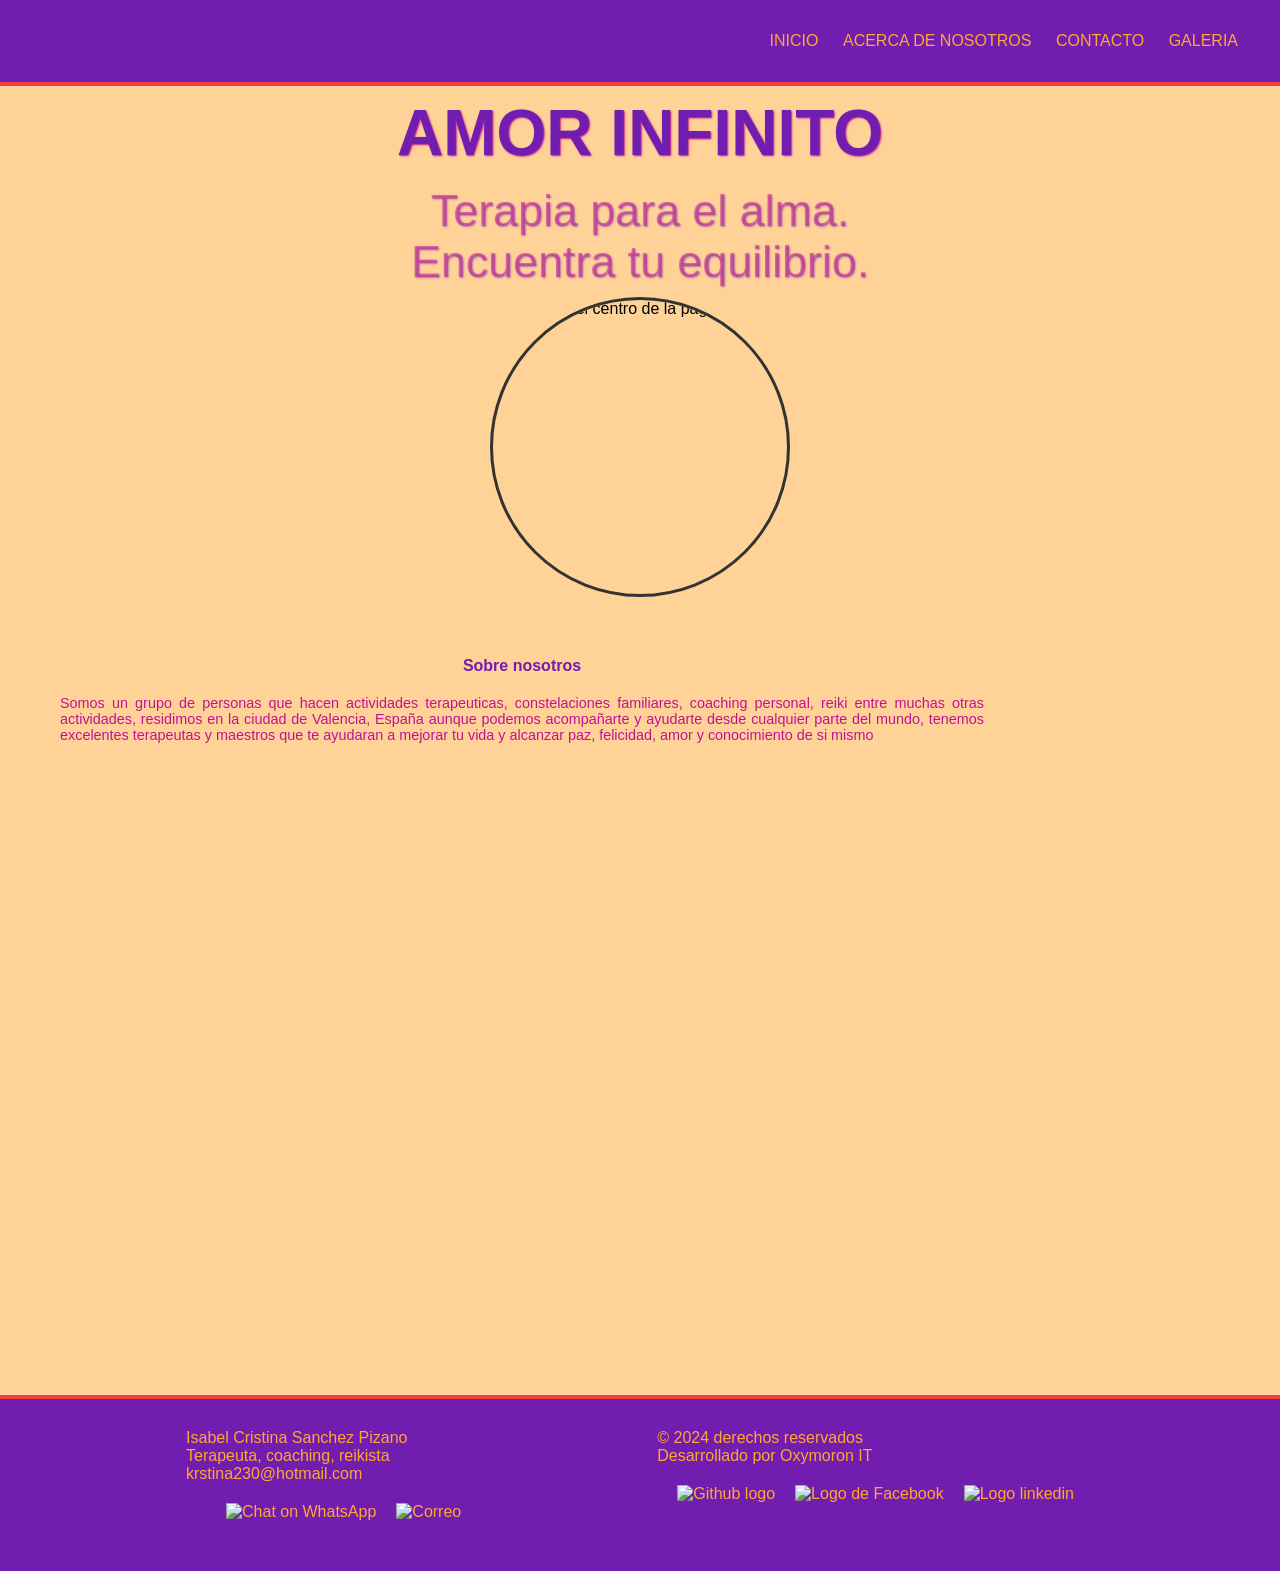
==== index.html @ 9ed91483 "Add files via upload" ====
<!DOCTYPE html>
<html lang="es">
<head>
    <meta charset="UTF-8">
    <meta name="viewport" content="width=device-width, initial-scale=1.0">
    <link rel="stylesheet" href="styles.css">
    <title>Amor infinito</title>
</head>
<body>
<main>
    <div class="container">
        <header class="header">
            <nav class="navbar">
                <ul class="listado">
                    <li class="elemento_de_lista">
                        <a href="#inicio" alt="Inicio">Inicio</a>
                    </li>
                    <li class="elemento_de_lista">
                        <a href="#acerca">Acerca de nosotros</a>
                    </li>
                    <li class="elemento_de_lista">
                        <a href="#contacto">Contacto</a>
                    </li>
                    <li class="elemento_de_lista">
                        <a href="#galeria">Galeria</a>
                    </li>
                </ul>
            </nav>
        </header>
        <section id="inicio">
            <hgroup>
            <h1 class="titulo_de_pagina">Amor infinito</h1>
            <h2 class="Eslogan">Terapia para el alma. <br>Encuentra tu equilibrio.</h2>
            </hgroup>
            <figure >
                <img class="sticker" src="img/img1.jpeg" alt="Imagen del centro de la pagina">
            </figure>
        </section>
        <section id="acerca">
            <article>
                <h3>Sobre nosotros</h3>
                <p id="sobre_nosotros">Somos un grupo de personas que hacen actividades terapeuticas, constelaciones familiares, coaching personal, reiki entre muchas otras actividades, residimos en la ciudad de Valencia, España aunque podemos acompañarte y ayudarte desde cualquier parte del mundo, tenemos excelentes terapeutas y maestros que te ayudaran a mejorar tu vida y alcanzar paz, felicidad, amor y conocimiento de si mismo</p>

            </article>
        </section>
        <section class="galeria">
               
        </section>
        <br>
        <footer class="pie_de_pagina">
            <section id="contacto">
                <p id="nombre_contacto">Isabel Cristina Sanchez Pizano</p>
                <p id="cargo">Terapeuta, coaching, reikista</p>
                <p id="direccion">krstina230@hotmail.com</p>
                <ul class="redes_sociales">
                    <li class="redes_sociales"><a href="https://www.facebook.com/isabelcristina.sanchezpizano" target="_blank"><img src="img/facebook.svg" alt=""></a></li>
                    <li class="redes_sociales"><a aria-label="Chat on WhatsApp" href="https://wa.me/34602210337" target="_blank"><img alt="Chat on WhatsApp" src="img/whatsapp.svg" /></a></li>
                    <li class="redes_sociales"><a href="mailto:krstina230@hotmail.com" target="_blank"><img src="img/envelope.svg" alt="Correo"></a></li>
                </ul>
            </section>
            <section id="desarrollador">
                <small><p class="creditos">&copy 2024 derechos reservados</p></small>
                <small><p class="desarrollador">Desarrollado por Oxymoron IT</p></small>
                <ul class="redes_sociales">
                    <li class="redes_sociales"><a href="https://www.github.com/hecjapizano" target="_blank"><img src="img/github.svg" alt="Github logo"></a></li>
                    <li class="redes_sociales"><a href="https://www.facebook.com/OxymoronIT/ " target="_blank"><img src="img/facebook.svg" alt="Logo de Facebook"></a></li>
                    <li class="redes_sociales"><a href="https://www.linkedin.com/in/hecjapizano/" target="_blank"><img src="img/linkedin.svg" alt="Logo linkedin"></a></li>
                </ul>
            </section>
        </footer>
    </div>
</main>    
</body>
</html>
---- styles.css ----
* {
    box-sizing: border-box;
    margin: 0px;
    padding: 0px;
    font-size: 16px;
}
  
body {
    font-family: Arial, Helvetica, sans-serif;
    font: Helvetica;
}
.container{
    width: 100%;
    height: 100%;
    position: relative;
    background:#FFA73280;
    ;
}
.elemento_de_lista{
    display: inline;
    align-items: end;
    list-style: none;
    margin: 10px 10px;
}
.navbar{
    justify-content: left;
    margin-left: auto;
}
a{
    text-decoration: none;
    color:#FFA732;
    opacity: 1;
}
a:hover{
    opacity: 0.5;
}
.header {
    text-align: right;
    text-transform: uppercase;
    padding: 32px;
    background-color: #711DB0;
    color: #FFA732;
    border-bottom: 4px solid #EF4040;
}
.titulo_de_pagina{
    text-align: center;
    margin: 5px;
    padding: 5px;
    color: #711DB0;
    font-weight: 600;
    text-shadow: 1px 1px 2px #C21292;
    font-size: 4rem;
    text-transform: uppercase;
}
.Eslogan{
    text-align: center;
    font-size: 2.8rem;
    margin: 5px;
    padding: 5px;
    font-weight: 400;
    text-align: center;
    color: #C2129280;
    text-shadow: 1px 1px 2px #711DB080;
}
.sticker {
    display: flex;
    justify-content: center;
    width: 300px;
    height: 300px;
    border-radius: 50%;
    margin: 0 auto;
    border: 3px solid #333;
}
#acerca{
    display: flex;
    flex-direction: row;
    justify-content: space-evenly;
    padding: 30px;
    margin: 30px 10px;
    width: 80vw;
    height: 80vh;
    color: #711DB0;
    font-weight: 300;
}
#sobre_nosotros{
    display: flex;
    flex-direction: row;
    justify-content: space-evenly;
    padding: 20px;
    color: #C21292;
    text-align: justify;
    font-size: 0.9rem;
    overflow: hidden;
    
}
.pie_de_pagina{
    display: flex;
    flex-direction: row;
    justify-content: space-evenly;
    flex-wrap: wrap;
    width: 100%;
    text-align: justify;
    background-color: #711DB0;
    margin: auto;
    padding: 30px 10px;
    border-top: 4px solid #EF4040;
    color: #FFA732;
    font-size: 1.5rem;
}
.redes_sociales{
    display: flex;
    flex-direction: row;
    justify-content: space-evenly;
    padding: 10px 10px;
    margin: auto;
    color: #FFA732;
    font-size: 1.8rem;
}
h3{
    text-align: center;
}
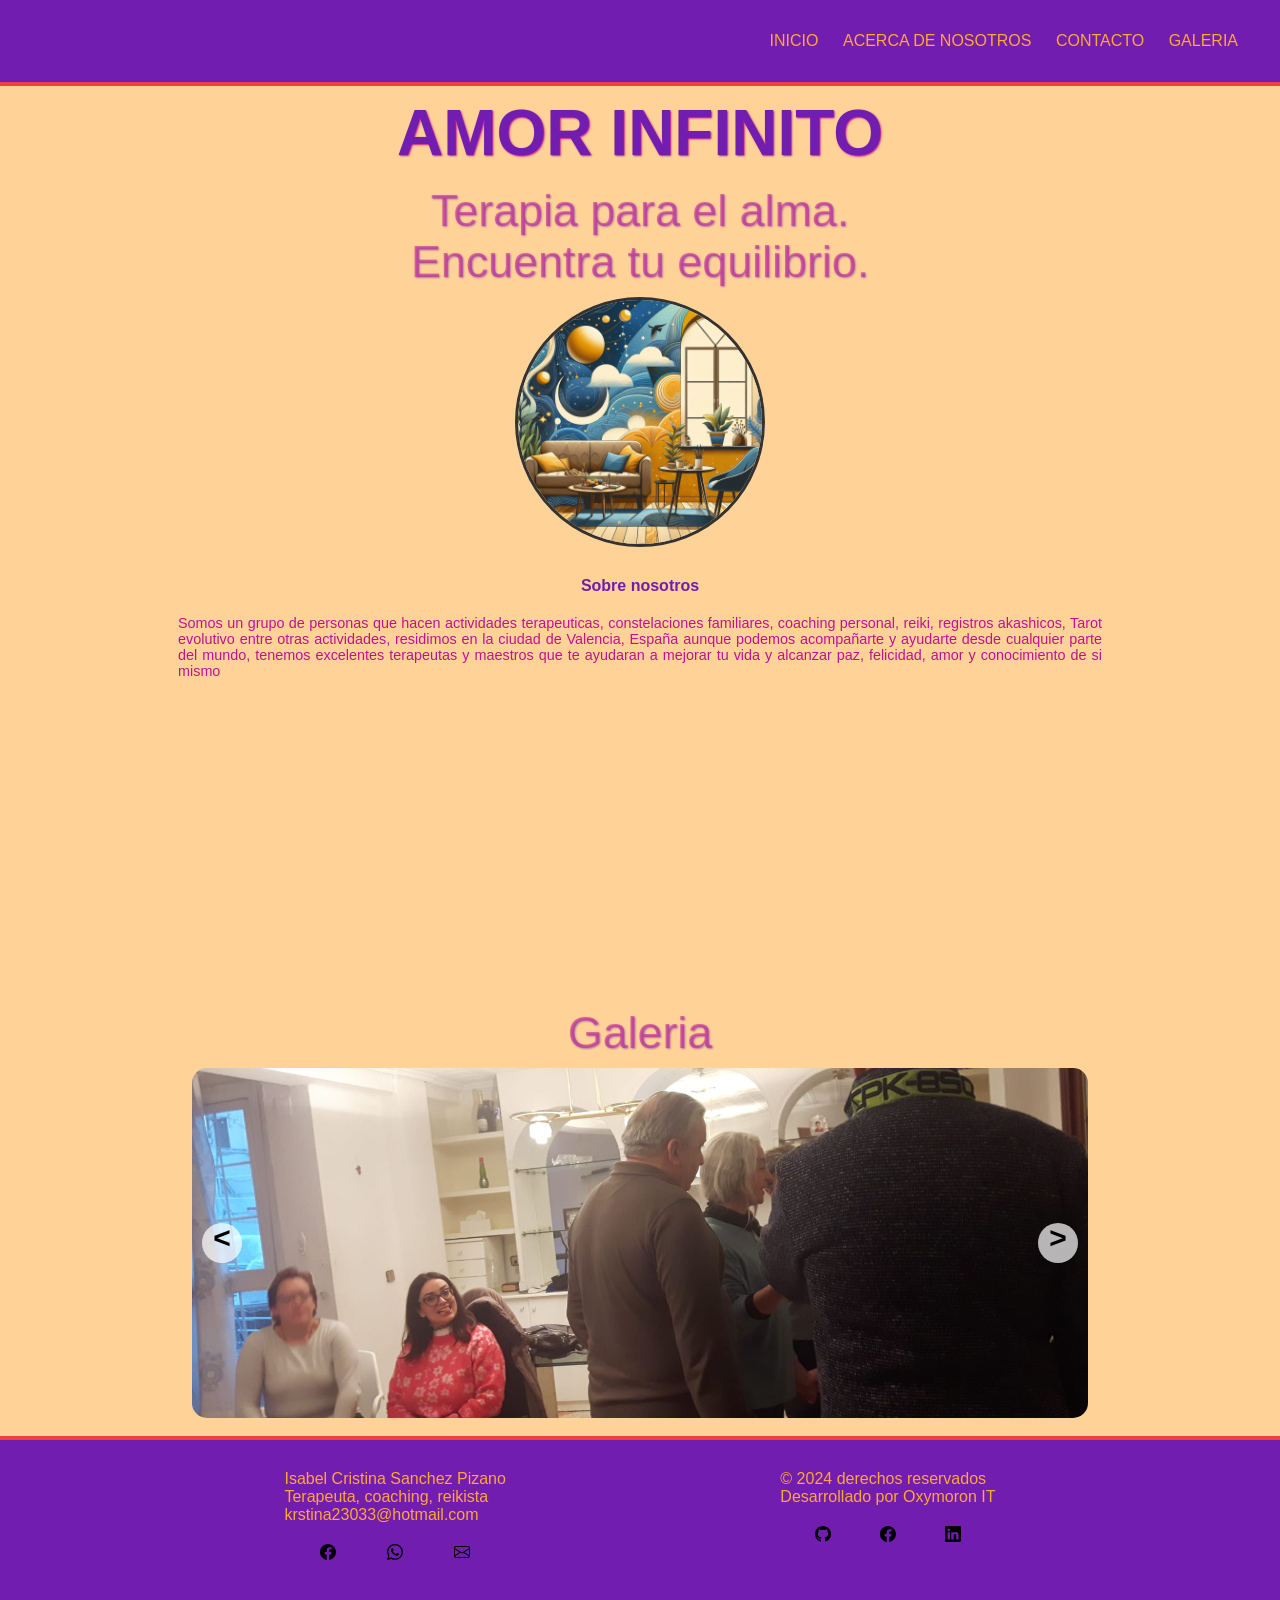
==== commit ed36b0f7: "Add files via upload" ====
--- a/index.html
+++ b/index.html
@@ -7,6 +7,7 @@
     <title>Amor infinito</title>
 </head>
 <body>
+    <script src="script.js"></script>
 <main>
     <div class="container">
         <header class="header">
@@ -39,23 +40,50 @@
         <section id="acerca">
             <article>
                 <h3>Sobre nosotros</h3>
-                <p id="sobre_nosotros">Somos un grupo de personas que hacen actividades terapeuticas, constelaciones familiares, coaching personal, reiki entre muchas otras actividades, residimos en la ciudad de Valencia, España aunque podemos acompañarte y ayudarte desde cualquier parte del mundo, tenemos excelentes terapeutas y maestros que te ayudaran a mejorar tu vida y alcanzar paz, felicidad, amor y conocimiento de si mismo</p>
+                <p id="sobre_nosotros">Somos un grupo de personas que hacen actividades terapeuticas, constelaciones familiares, coaching personal, reiki, registros akashicos, Tarot evolutivo entre otras actividades, residimos en la ciudad de Valencia, España aunque podemos acompañarte y ayudarte desde cualquier parte del mundo, tenemos excelentes terapeutas y maestros que te ayudaran a mejorar tu vida y alcanzar paz, felicidad, amor y conocimiento de si mismo</p>
 
             </article>
         </section>
-        <section class="galeria">
-               
+
+        <section class="galeria" id="galeria">
+            <h2 class="Eslogan">Galeria</h2>
+            <div class="container-slider">
+                <div class="slider" id="slider">
+                    <div class="slider-section"><img src="img/1.jpg" alt="imagen" class="slider-img">
+                    </div>
+                    <div class="slider-section"><img src="img/2.jpg" alt="imagen" class="slider-img">
+                    </div>
+                    <div class="slider-section"><img src="img/3.jpg" alt="imagen" class="slider-img">
+                    </div>
+                    <div class="slider-section"><img src="img/4.jpg" alt="imagen" class="slider-img">
+                    </div>
+                    <div class="slider-section"><img src="img/5.jpg" alt="imagen" class="slider-img">
+                    </div>
+                    <div class="slider-section"><img src="img/6.jpg" alt="imagen" class="slider-img">
+                    </div>
+                    <div class="slider-section"><img src="img/7.jpg" alt="imagen" class="slider-img">
+                    </div>
+                    <div class="slider-section"><img src="img/8.jpg" alt="imagen" class="slider-img">
+                    </div>
+                    <div class="slider-section"><img src="img/9.jpg" alt="imagen" class="slider-img">
+                    </div>
+                </div>
+                <div class="slider_btn slider_btn--right"id="btn-right">&#62</div>
+                <div class="slider_btn slider_btn--left"id="btn-left">&#60</div>
+            </div>
+            <script src="slider.js"></script>
         </section>
+
         <br>
         <footer class="pie_de_pagina">
             <section id="contacto">
                 <p id="nombre_contacto">Isabel Cristina Sanchez Pizano</p>
                 <p id="cargo">Terapeuta, coaching, reikista</p>
-                <p id="direccion">krstina230@hotmail.com</p>
+                <p id="direccion">krstina23033@hotmail.com</p>
                 <ul class="redes_sociales">
                     <li class="redes_sociales"><a href="https://www.facebook.com/isabelcristina.sanchezpizano" target="_blank"><img src="img/facebook.svg" alt=""></a></li>
                     <li class="redes_sociales"><a aria-label="Chat on WhatsApp" href="https://wa.me/34602210337" target="_blank"><img alt="Chat on WhatsApp" src="img/whatsapp.svg" /></a></li>
-                    <li class="redes_sociales"><a href="mailto:krstina230@hotmail.com" target="_blank"><img src="img/envelope.svg" alt="Correo"></a></li>
+                    <li class="redes_sociales"><a href="mailto:krstina23033@hotmail.com" target="_blank"><img src="img/envelope.svg" alt="Correo"></a></li>
                 </ul>
             </section>
             <section id="desarrollador">
--- a/styles.css
+++ b/styles.css
@@ -6,8 +6,7 @@
 }
   
 body {
-    font-family: Arial, Helvetica, sans-serif;
-    font: Helvetica;
+    font-family: Helvetica, sans-serif;
 }
 .container{
     width: 100%;
@@ -65,8 +64,8 @@
 .sticker {
     display: flex;
     justify-content: center;
-    width: 300px;
-    height: 300px;
+    width: 250px;
+    height: 250px;
     border-radius: 50%;
     margin: 0 auto;
     border: 3px solid #333;
@@ -76,9 +75,9 @@
     flex-direction: row;
     justify-content: space-evenly;
     padding: 30px;
-    margin: 30px 10px;
+    margin: auto;
     width: 80vw;
-    height: 80vh;
+    height: 50vh;
     color: #711DB0;
     font-weight: 300;
 }
@@ -86,6 +85,7 @@
     display: flex;
     flex-direction: row;
     justify-content: space-evenly;
+    margin: auto;
     padding: 20px;
     color: #C21292;
     text-align: justify;
@@ -118,4 +118,50 @@
 }
 h3{
     text-align: center;
+}
+.container-slider{
+    width: 70%;
+    max-width: 900px;
+    margin: auto;
+    overflow: hidden;
+    border-radius: 15px;
+    position: relative;
+}
+.slider{
+    display: flex;
+    width: 900%;
+    height: 350px;
+    margin-left: -100%;
+}
+.slider-section{
+    width: 100%;
+}
+.slider-img{
+    display: block;
+    width: 100%;
+    height: 100%;
+    object-fit: cover;
+}
+.slider_btn{
+    position: absolute;
+    width: 40px;
+    height: 40px;
+    background: rgba(255, 255, 255, 0.7);
+    top: 50%;
+    transform: translateY(-50%);
+    font-size: 30px;
+    font-weight: bold;
+    font-family: monospace;
+    text-align: center;
+    border-radius: 50%;
+    cursor: pointer;
+}
+.slider_btn:hover{
+    background: #fff;
+}
+.slider_btn--right{
+    right: 10px;
+}
+.slider_btn--left{
+    left: 10px;
 }
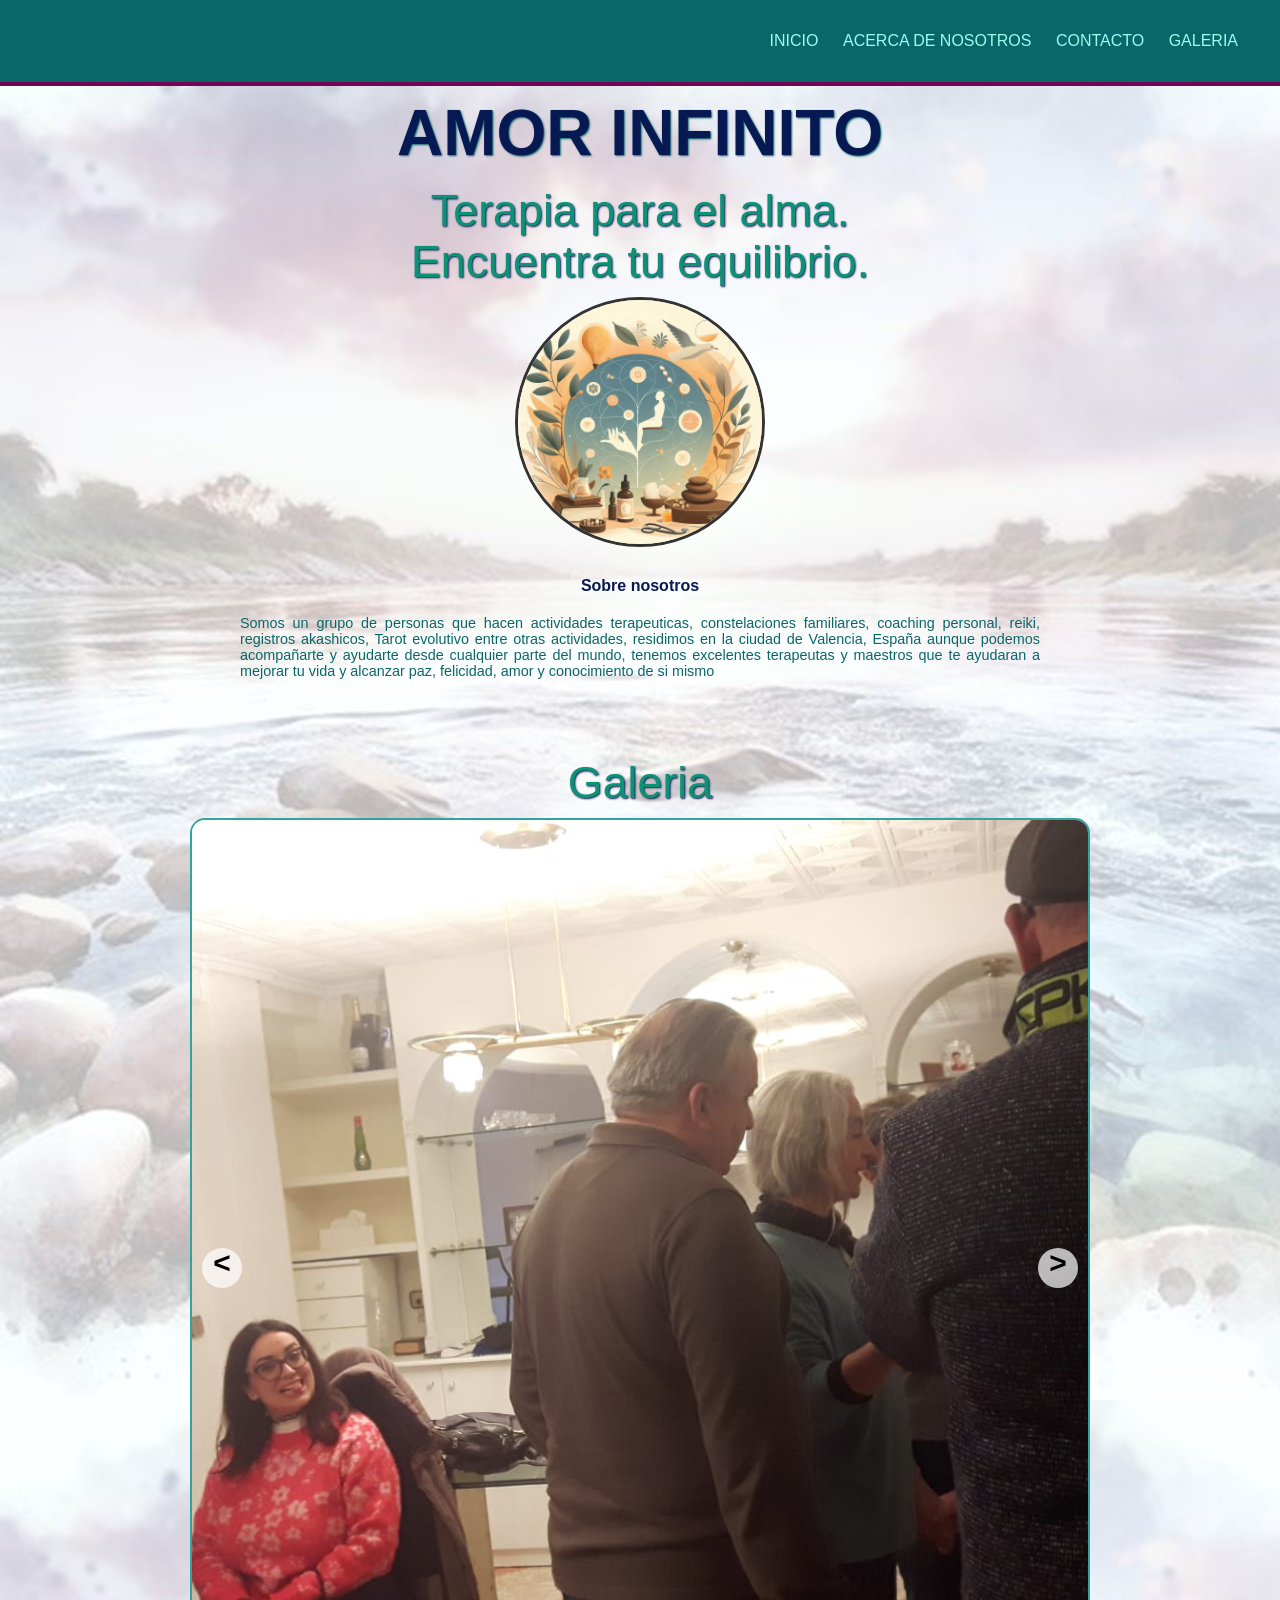
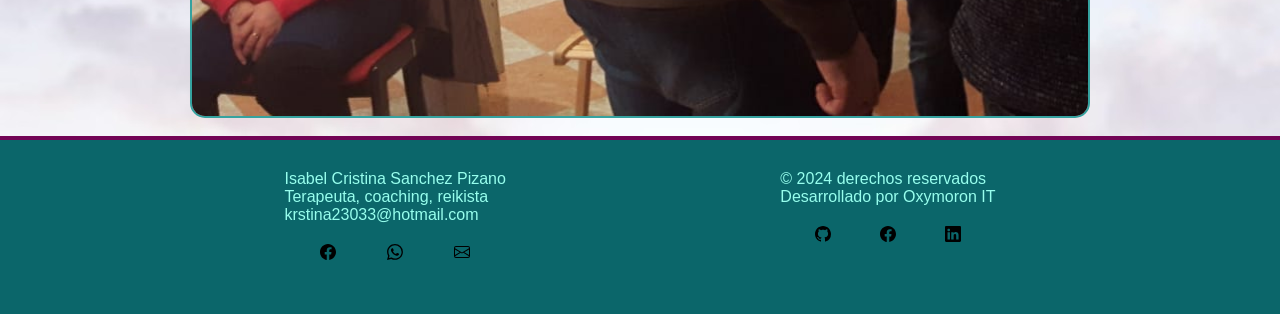
==== commit 573d4e73: "Add files via upload" ====
--- a/index.html
+++ b/index.html
@@ -34,7 +34,7 @@
             <h2 class="Eslogan">Terapia para el alma. <br>Encuentra tu equilibrio.</h2>
             </hgroup>
             <figure >
-                <img class="sticker" src="img/img1.jpeg" alt="Imagen del centro de la pagina">
+                <img class="sticker" src="img/img2.jpeg" alt="Imagen del centro de la pagina">
             </figure>
         </section>
         <section id="acerca">
@@ -66,6 +66,18 @@
                     <div class="slider-section"><img src="img/8.jpg" alt="imagen" class="slider-img">
                     </div>
                     <div class="slider-section"><img src="img/9.jpg" alt="imagen" class="slider-img">
+                    </div>
+                    <div class="slider-section"><img src="img/10.jpg" alt="imagen" class="slider-img">
+                    </div>
+                    <div class="slider-section"><img src="img/11.jpg" alt="imagen" class="slider-img">
+                    </div>
+                    <div class="slider-section"><img src="img/12.jpg" alt="imagen" class="slider-img">
+                    </div>
+                    <div class="slider-section"><img src="img/13.jpg" alt="imagen" class="slider-img">
+                    </div>
+                    <div class="slider-section"><img src="img/14.jpg" alt="imagen" class="slider-img">
+                    </div>
+                    <div class="slider-section"><img src="img/15.jpg" alt="imagen" class="slider-img">
                     </div>
                 </div>
                 <div class="slider_btn slider_btn--right"id="btn-right">&#62</div>
--- a/styles.css
+++ b/styles.css
@@ -12,7 +12,7 @@
     width: 100%;
     height: 100%;
     position: relative;
-    background:#FFA73280;
+    background-image: url(img/bg1.jpg);
     ;
 }
 .elemento_de_lista{
@@ -27,27 +27,26 @@
 }
 a{
     text-decoration: none;
-    color:#FFA732;
+    color:#97FEED;
     opacity: 1;
 }
 a:hover{
-    opacity: 0.5;
+    opacity: 0.4;
 }
 .header {
     text-align: right;
     text-transform: uppercase;
     padding: 32px;
-    background-color: #711DB0;
-    color: #FFA732;
-    border-bottom: 4px solid #EF4040;
+    background-color: #0B666A;
+    border-bottom: 4px solid #720455;
 }
 .titulo_de_pagina{
     text-align: center;
     margin: 5px;
     padding: 5px;
-    color: #711DB0;
+    color: #071952;
     font-weight: 600;
-    text-shadow: 1px 1px 2px #C21292;
+    text-shadow: 1px 1px 2px #0B666A;
     font-size: 4rem;
     text-transform: uppercase;
 }
@@ -58,8 +57,8 @@
     padding: 5px;
     font-weight: 400;
     text-align: center;
-    color: #C2129280;
-    text-shadow: 1px 1px 2px #711DB080;
+    color: #0D9276;
+    text-shadow: 1px 1px 2px #071952;
 }
 .sticker {
     display: flex;
@@ -76,18 +75,20 @@
     justify-content: space-evenly;
     padding: 30px;
     margin: auto;
-    width: 80vw;
-    height: 50vh;
-    color: #711DB0;
+    width: 80%;
+    max-width: 900px;
+    height: 200px;
+    color: #071952;
     font-weight: 300;
 }
 #sobre_nosotros{
     display: flex;
     flex-direction: row;
     justify-content: space-evenly;
+    flex-wrap: wrap;
     margin: auto;
     padding: 20px;
-    color: #C21292;
+    color: #0B666A;
     text-align: justify;
     font-size: 0.9rem;
     overflow: hidden;
@@ -100,11 +101,11 @@
     flex-wrap: wrap;
     width: 100%;
     text-align: justify;
-    background-color: #711DB0;
+    background-color: #0B666A;
     margin: auto;
     padding: 30px 10px;
-    border-top: 4px solid #EF4040;
-    color: #FFA732;
+    border-top: 4px solid #720455;
+    color: #97FEED;
     font-size: 1.5rem;
 }
 .redes_sociales{
@@ -113,24 +114,26 @@
     justify-content: space-evenly;
     padding: 10px 10px;
     margin: auto;
-    color: #FFA732;
-    font-size: 1.8rem;
+    color: #35A29F;
+    font-size: 2.9rem;
 }
 h3{
     text-align: center;
 }
 .container-slider{
-    width: 70%;
+    width: 80vw;
     max-width: 900px;
-    margin: auto;
+    height: 100vh;
+    margin: 0 auto;
     overflow: hidden;
-    border-radius: 15px;
+    border-radius: 15px 15px 15px 15px;
     position: relative;
+    border:2px solid #35A29F;
 }
 .slider{
     display: flex;
-    width: 900%;
-    height: 350px;
+    width: 1500%;
+    height: 100%;
     margin-left: -100%;
 }
 .slider-section{
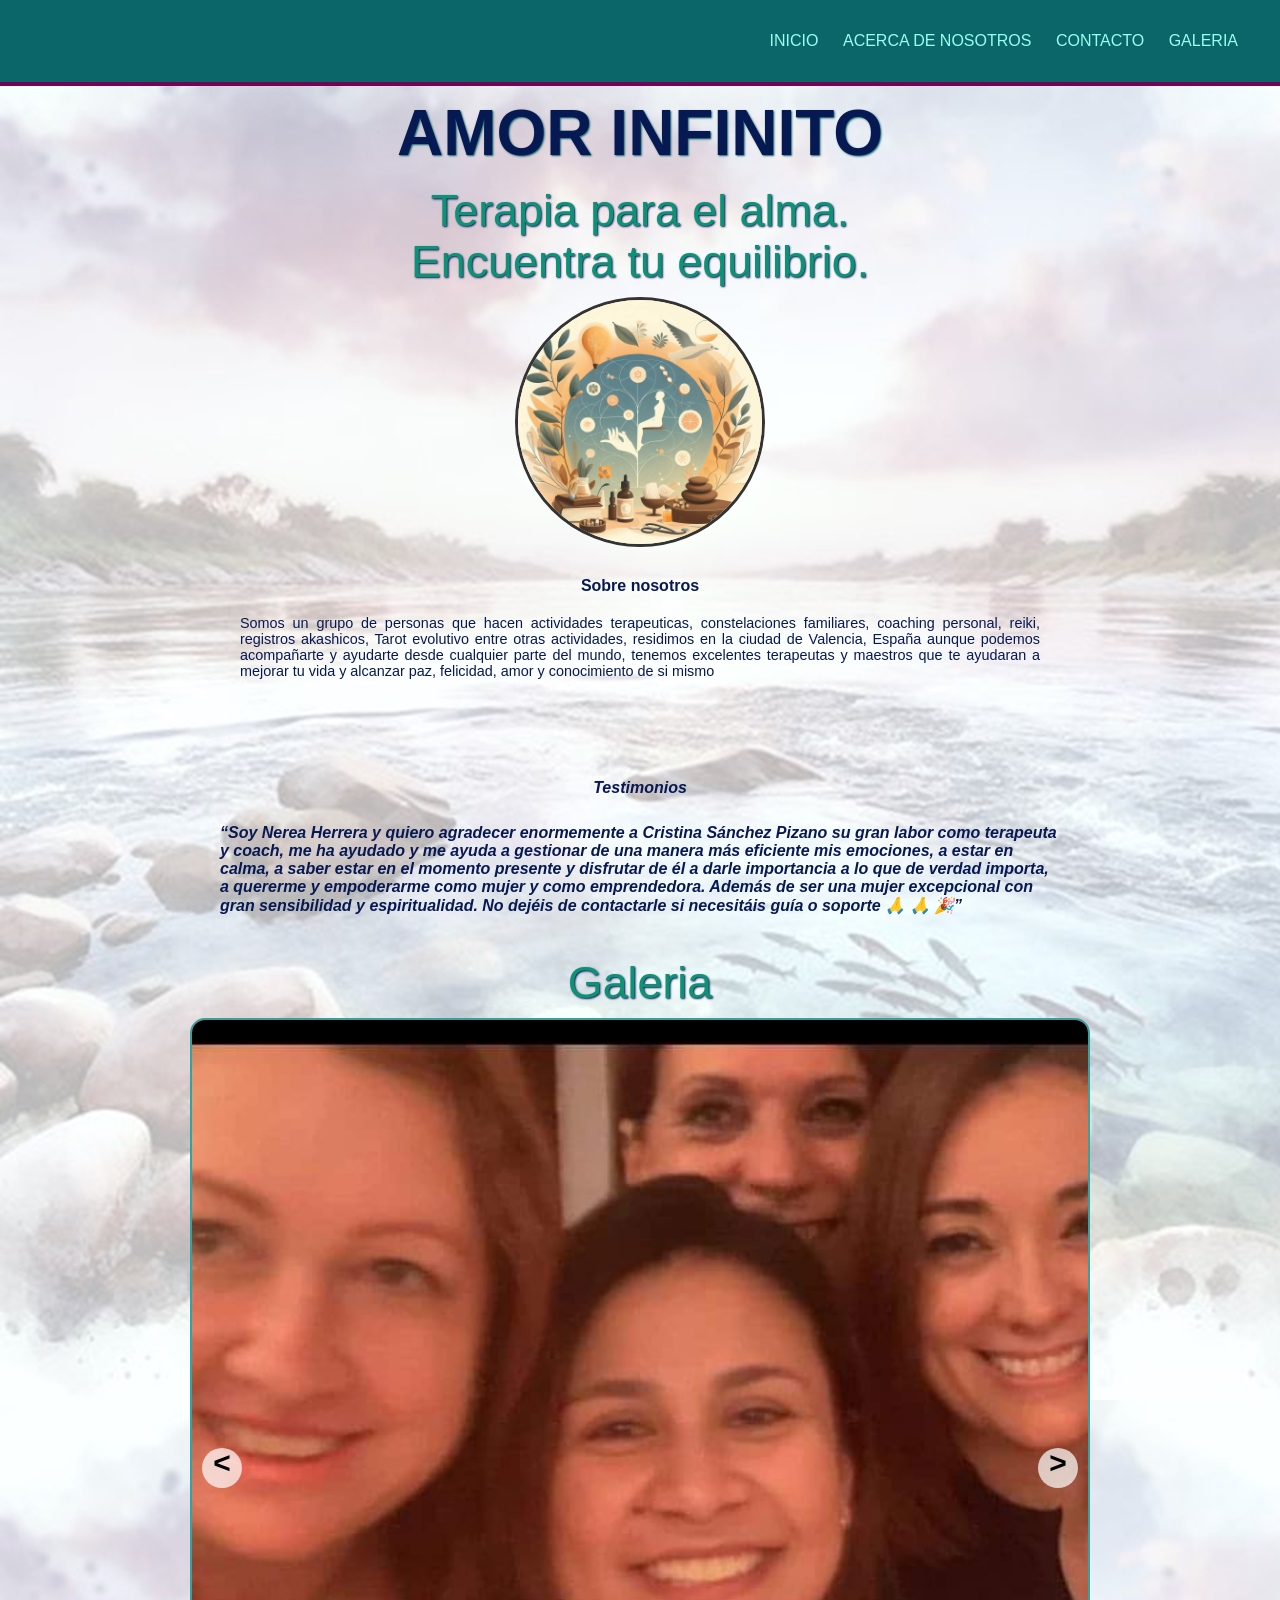
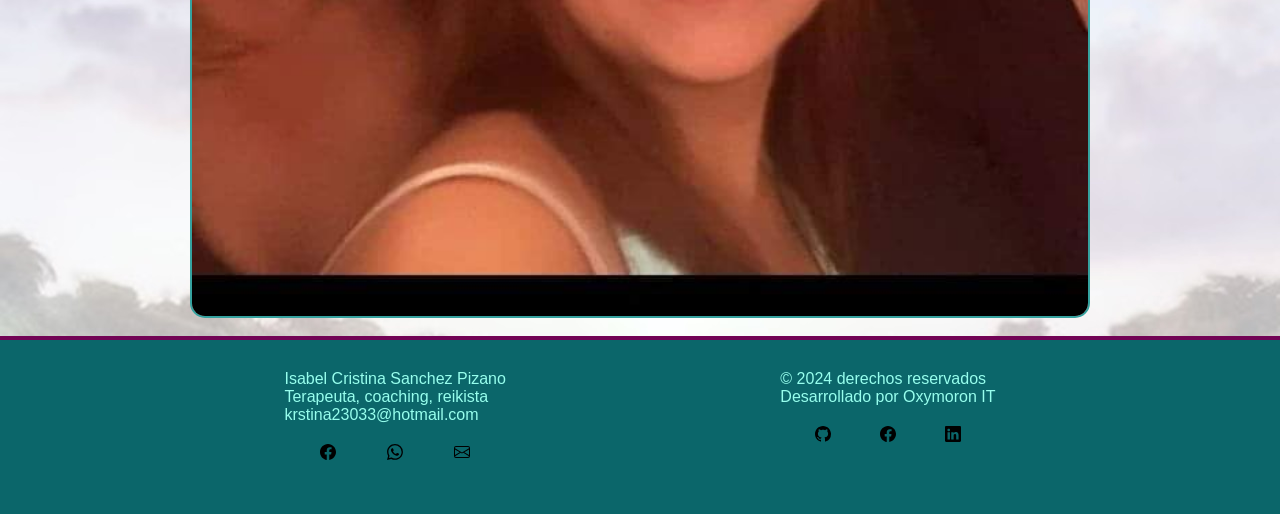
==== commit 12fe1496: "Add files via upload" ====
--- a/index.html
+++ b/index.html
@@ -45,6 +45,13 @@
             </article>
         </section>
 
+        <section class="testimonios">
+            <h3>Testimonios</h3><br>
+            <blockquote>
+                <q>Soy Nerea Herrera y quiero agradecer enormemente a Cristina Sánchez Pizano su gran labor como terapeuta y coach, me ha ayudado y me ayuda a gestionar de una manera más eficiente mis emociones, a estar en calma, a saber estar en el momento presente y disfrutar de él a darle importancia a lo que de verdad importa, a quererme y empoderarme como mujer y como emprendedora. Además de ser una mujer excepcional con gran sensibilidad y espiritualidad. No dejéis de contactarle si necesitáis guía o soporte 🙏 🙏 🎉</q>
+            </blockquote>
+        </section>
+
         <section class="galeria" id="galeria">
             <h2 class="Eslogan">Galeria</h2>
             <div class="container-slider">
@@ -64,20 +71,6 @@
                     <div class="slider-section"><img src="img/7.jpg" alt="imagen" class="slider-img">
                     </div>
                     <div class="slider-section"><img src="img/8.jpg" alt="imagen" class="slider-img">
-                    </div>
-                    <div class="slider-section"><img src="img/9.jpg" alt="imagen" class="slider-img">
-                    </div>
-                    <div class="slider-section"><img src="img/10.jpg" alt="imagen" class="slider-img">
-                    </div>
-                    <div class="slider-section"><img src="img/11.jpg" alt="imagen" class="slider-img">
-                    </div>
-                    <div class="slider-section"><img src="img/12.jpg" alt="imagen" class="slider-img">
-                    </div>
-                    <div class="slider-section"><img src="img/13.jpg" alt="imagen" class="slider-img">
-                    </div>
-                    <div class="slider-section"><img src="img/14.jpg" alt="imagen" class="slider-img">
-                    </div>
-                    <div class="slider-section"><img src="img/15.jpg" alt="imagen" class="slider-img">
                     </div>
                 </div>
                 <div class="slider_btn slider_btn--right"id="btn-right">&#62</div>
--- a/styles.css
+++ b/styles.css
@@ -88,7 +88,7 @@
     flex-wrap: wrap;
     margin: auto;
     padding: 20px;
-    color: #0B666A;
+    color: #071952;
     text-align: justify;
     font-size: 0.9rem;
     overflow: hidden;
@@ -119,6 +119,7 @@
 }
 h3{
     text-align: center;
+    color: #071952;
 }
 .container-slider{
     width: 80vw;
@@ -132,7 +133,7 @@
 }
 .slider{
     display: flex;
-    width: 1500%;
+    width: 800%;
     height: 100%;
     margin-left: -100%;
 }
@@ -167,4 +168,19 @@
 }
 .slider_btn--left{
     left: 10px;
+}
+.testimonios{
+    display: flex;
+    flex-direction: column;
+    justify-content: space-evenly;
+    padding: 30px;
+    margin: auto;
+    width: 80%;
+    max-width: 900px;
+    height: 200px;
+    color: #071952;
+    font-weight: 600;
+    font-size: 1.2rem;
+    font-style: italic;
+
 }
